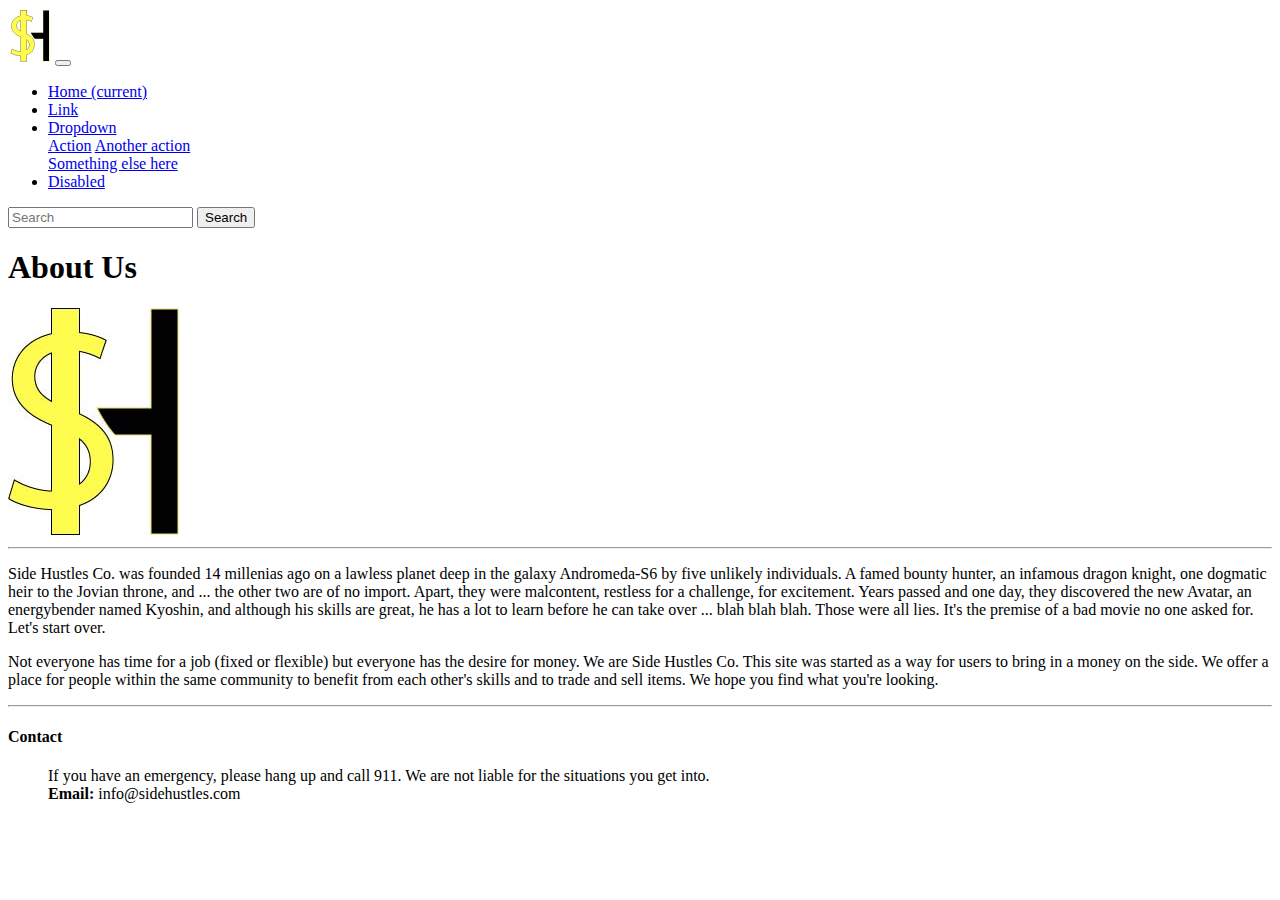
==== src/about page.html @ 173ac1b8 "Merge branch 'master' of https://github.com/edwoodbrice/326_project" ====
<!doctype html>
<html lang="en">

<head>
  <!-- Required meta tags -->
  <meta charset="utf-8">
  <meta name="viewport" content="width=device-width, initial-scale=1, shrink-to-fit=no">

  <!-- Bootstrap CSS -->
  <link rel="stylesheet" href="https://stackpath.bootstrapcdn.com/bootstrap/4.1.3/css/bootstrap.min.css" integrity="sha384-MCw98/SFnGE8fJT3GXwEOngsV7Zt27NXFoaoApmYm81iuXoPkFOJwJ8ERdknLPMO"
    crossorigin="anonymous">
  <link rel="stylesheet" href="styles.css">
  <title>About Us</title>
  <link rel='icon' href='favicon.ico' type='image/x-icon' />
</head>

<body>
  <nav class="navbar navbar-expand-lg navbar-light bg-light">
    <a href="#" class="navbar-left"><img src="side-hustles-icon-for-navbar.png"></a>
    <button class="navbar-toggler" type="button" data-toggle="collapse" data-target="#navbarSupportedContent"
      aria-controls="navbarSupportedContent" aria-expanded="false" aria-label="Toggle navigation">
      <span class="navbar-toggler-icon"></span>
    </button>

    <div class="collapse navbar-collapse" id="navbarSupportedContent">
      <ul class="navbar-nav mr-auto">
        <li class="nav-item active">
          <a class="nav-link" href="#">Home <span class="sr-only">(current)</span></a>
        </li>
        <li class="nav-item">
          <a class="nav-link" href="#">Link</a>
        </li>
        <li class="nav-item dropdown">
          <a class="nav-link dropdown-toggle" href="#" id="navbarDropdown" role="button" data-toggle="dropdown"
            aria-haspopup="true" aria-expanded="false">
            Dropdown
          </a>
          <div class="dropdown-menu" aria-labelledby="navbarDropdown">
            <a class="dropdown-item" href="#">Action</a>
            <a class="dropdown-item" href="#">Another action</a>
            <div class="dropdown-divider"></div>
            <a class="dropdown-item" href="#">Something else here</a>
          </div>
        </li>
        <li class="nav-item">
          <a class="nav-link disabled" href="#">Disabled</a>
        </li>
      </ul>
      <form class="form-inline my-2 my-lg-0">
        <input class="form-control mr-sm-2" type="search" placeholder="Search" aria-label="Search">
        <button class="btn btn-outline-success my-2 my-sm-0" type="submit">Search</button>
      </form>
    </div>
  </nav>

  <div class='container-fluid'>
    <div class='grid'>
      <div class="row">
        <div class="col-sm-2"></div>
        <div class="col-sm-8">
          <h1>About Us</h1>
          <!-- <img id="pixel-dragon" src="pixel dragon LIES ON BOTTOM.jpg"> -->
          <img id="sh-logo" src="side hustles logo.jpg">
          <hr>
          <p>
            Side Hustles Co. was founded 14 millenias ago on a lawless planet deep in the galaxy Andromeda-S6 by five
            unlikely individuals.
            A famed bounty hunter, an infamous dragon knight, one dogmatic heir to the Jovian throne, and ... the other
            two are of no import.
            Apart, they were malcontent, restless for a challenge, for excitement. Years passed and one day, they
            discovered the new Avatar, an energybender named Kyoshin, and although his skills are great,
            he has a lot to learn before he can take over
            ... blah blah blah.
            Those were all lies. It's the premise of a bad movie no one asked for. Let's start over.
          </p>

          <p>
            Not everyone has time for a job (fixed or flexible) but everyone has the desire for money.
            We are Side Hustles Co. This site was started as a way for users to bring in a money on the side.
            We offer a place for people within the same community to benefit from each other's skills and to trade and
            sell items.
            We hope you find what you're looking.
            <hr>
          </p>
        </div>
      </div>
    </div>
  </div>

  <footer id="footer">
    <div class="row">
      <div class="col-sm-2"></div>
      <div id="contact-module" class="col-sm-3">
        <h4>Contact</h4>
        <div id="contact-description">
          <ul id="contact-details" style="list-style-type:none">
            <li id="cd-address"> If you have an emergency, please hang up and call 911. We are not liable for the
              situations you get into.</li>
            <li id="cd-email"> <strong>Email:</strong> info@sidehustles.com</li>
          </ul>
        </div>
      </div>
    </div>
  </footer>

  <div id="sub-footer">
    <div class="col-sm-2">

    </div>
    <div class="col-sm-4">

    </div>
  </div>
  <!-- Optional JavaScript -->
  <!-- jQuery first, then Popper.js, then Bootstrap JS -->
  <script src="https://code.jquery.com/jquery-3.3.1.slim.min.js" integrity="sha384-q8i/X+965DzO0rT7abK41JStQIAqVgRVzpbzo5smXKp4YfRvH+8abtTE1Pi6jizo"
    crossorigin="anonymous"></script>
  <script src="https://cdnjs.cloudflare.com/ajax/libs/popper.js/1.14.3/umd/popper.min.js" integrity="sha384-ZMP7rVo3mIykV+2+9J3UJ46jBk0WLaUAdn689aCwoqbBJiSnjAK/l8WvCWPIPm49"
    crossorigin="anonymous"></script>
  <script src="https://stackpath.bootstrapcdn.com/bootstrap/4.1.3/js/bootstrap.min.js" integrity="sha384-ChfqqxuZUCnJSK3+MXmPNIyE6ZbWh2IMqE241rYiqJxyMiZ6OW/JmZQ5stwEULTy"
    crossorigin="anonymous"></script>
</body>

</html>
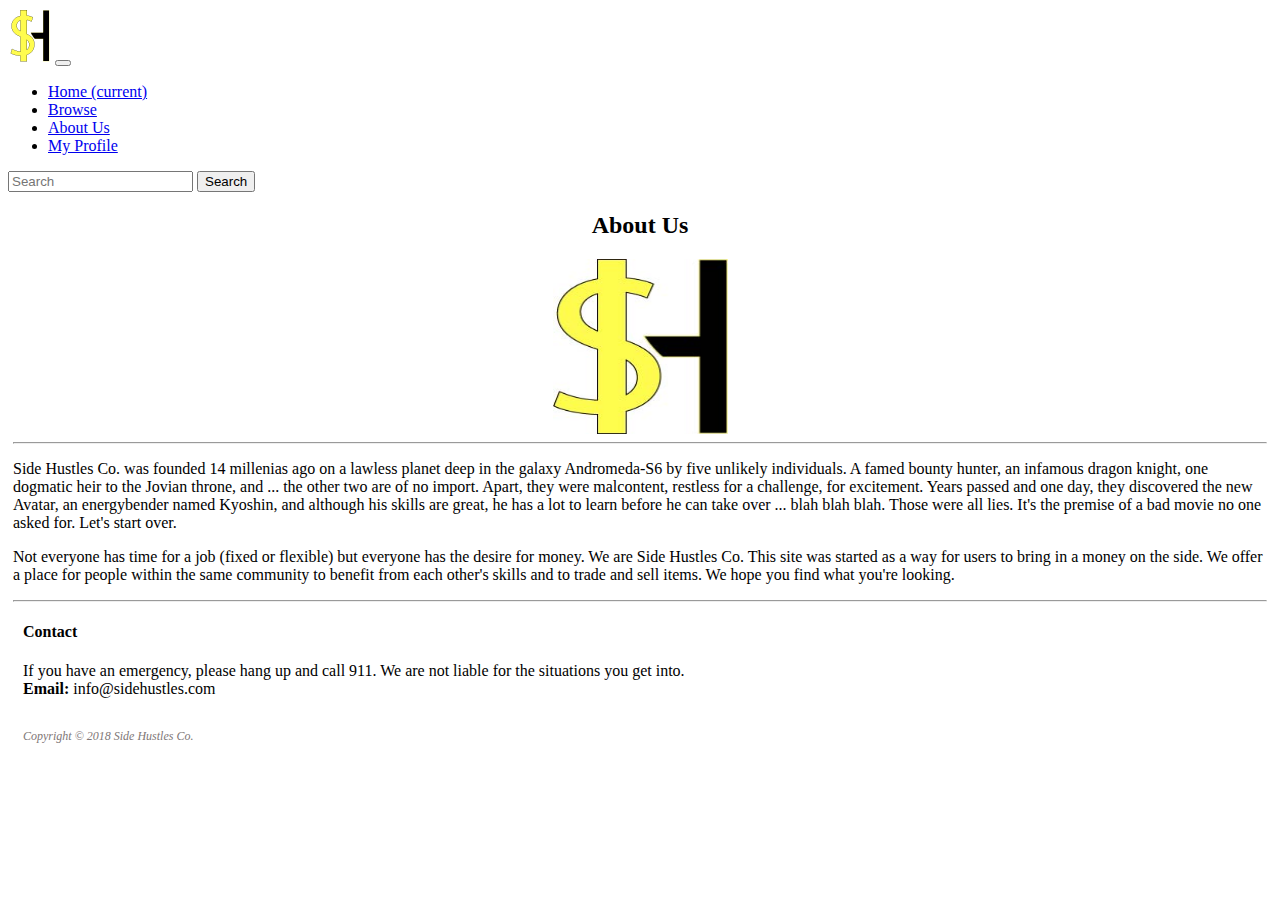
==== commit f00799c5: "Merge branch 'master' of https://github.com/edwoodbrice/326_project" ====
--- a/src/about page.html
+++ b/src/about page.html
@@ -9,9 +9,9 @@
   <!-- Bootstrap CSS -->
   <link rel="stylesheet" href="https://stackpath.bootstrapcdn.com/bootstrap/4.1.3/css/bootstrap.min.css" integrity="sha384-MCw98/SFnGE8fJT3GXwEOngsV7Zt27NXFoaoApmYm81iuXoPkFOJwJ8ERdknLPMO"
     crossorigin="anonymous">
-  <link rel="stylesheet" href="styles.css">
+  <link rel="stylesheet" href="AboutPageStyles.css">
   <title>About Us</title>
-  <link rel='icon' href='favicon.ico' type='image/x-icon' />
+  <link rel='icon' href='favicon3.ico' type='image/x-icon' />
 </head>
 
 <body>
@@ -28,27 +28,18 @@
           <a class="nav-link" href="#">Home <span class="sr-only">(current)</span></a>
         </li>
         <li class="nav-item">
-          <a class="nav-link" href="#">Link</a>
-        </li>
-        <li class="nav-item dropdown">
-          <a class="nav-link dropdown-toggle" href="#" id="navbarDropdown" role="button" data-toggle="dropdown"
-            aria-haspopup="true" aria-expanded="false">
-            Dropdown
-          </a>
-          <div class="dropdown-menu" aria-labelledby="navbarDropdown">
-            <a class="dropdown-item" href="#">Action</a>
-            <a class="dropdown-item" href="#">Another action</a>
-            <div class="dropdown-divider"></div>
-            <a class="dropdown-item" href="#">Something else here</a>
-          </div>
+          <a class="nav-link" href="#">Browse</a>
         </li>
         <li class="nav-item">
-          <a class="nav-link disabled" href="#">Disabled</a>
+          <a class="nav-link" href="#">About Us</a>
+        </li>
+        <li class="nav-item">
+          <a class="nav-link" href="#">My Profile</a>
         </li>
       </ul>
       <form class="form-inline my-2 my-lg-0">
         <input class="form-control mr-sm-2" type="search" placeholder="Search" aria-label="Search">
-        <button class="btn btn-outline-success my-2 my-sm-0" type="submit">Search</button>
+        <button class="btn btn-outline-primary my-2 my-sm-0" type="submit">Search</button>
       </form>
     </div>
   </nav>
@@ -58,8 +49,7 @@
       <div class="row">
         <div class="col-sm-2"></div>
         <div class="col-sm-8">
-          <h1>About Us</h1>
-          <!-- <img id="pixel-dragon" src="pixel dragon LIES ON BOTTOM.jpg"> -->
+          <h2>About Us</h2>
           <img id="sh-logo" src="side hustles logo.jpg">
           <hr>
           <p>
@@ -98,19 +88,15 @@
               situations you get into.</li>
             <li id="cd-email"> <strong>Email:</strong> info@sidehustles.com</li>
           </ul>
+          <p id="copyright"> Copyright © 2018 Side Hustles Co.</p>
         </div>
       </div>
     </div>
   </footer>
+  
 
-  <div id="sub-footer">
-    <div class="col-sm-2">
 
-    </div>
-    <div class="col-sm-4">
 
-    </div>
-  </div>
   <!-- Optional JavaScript -->
   <!-- jQuery first, then Popper.js, then Bootstrap JS -->
   <script src="https://code.jquery.com/jquery-3.3.1.slim.min.js" integrity="sha384-q8i/X+965DzO0rT7abK41JStQIAqVgRVzpbzo5smXKp4YfRvH+8abtTE1Pi6jizo"
@@ -121,4 +107,4 @@
     crossorigin="anonymous"></script>
 </body>
 
-</html>+</html>
--- a/src/AboutPageStyles.css
+++ b/src/AboutPageStyles.css
@@ -0,0 +1,32 @@
+.container-fluid {
+    margin: 5px;
+}
+
+#sh-logo {
+    display: block;
+    margin-left: auto;
+    margin-right: auto;
+    width: 50%;
+    max-width: 175px;
+    max-height: 175px;
+}
+
+footer {
+    margin-left: 15px;
+    margin-top: 5px;
+}
+
+h2 {
+    text-align: center;
+}
+
+#contact-details{
+    margin-left: -40px; 
+}
+
+#copyright{
+    font-size: 12px;
+    font-style: italic;
+    padding-top: 15px;
+    color: rgb(128, 119, 119);
+}
